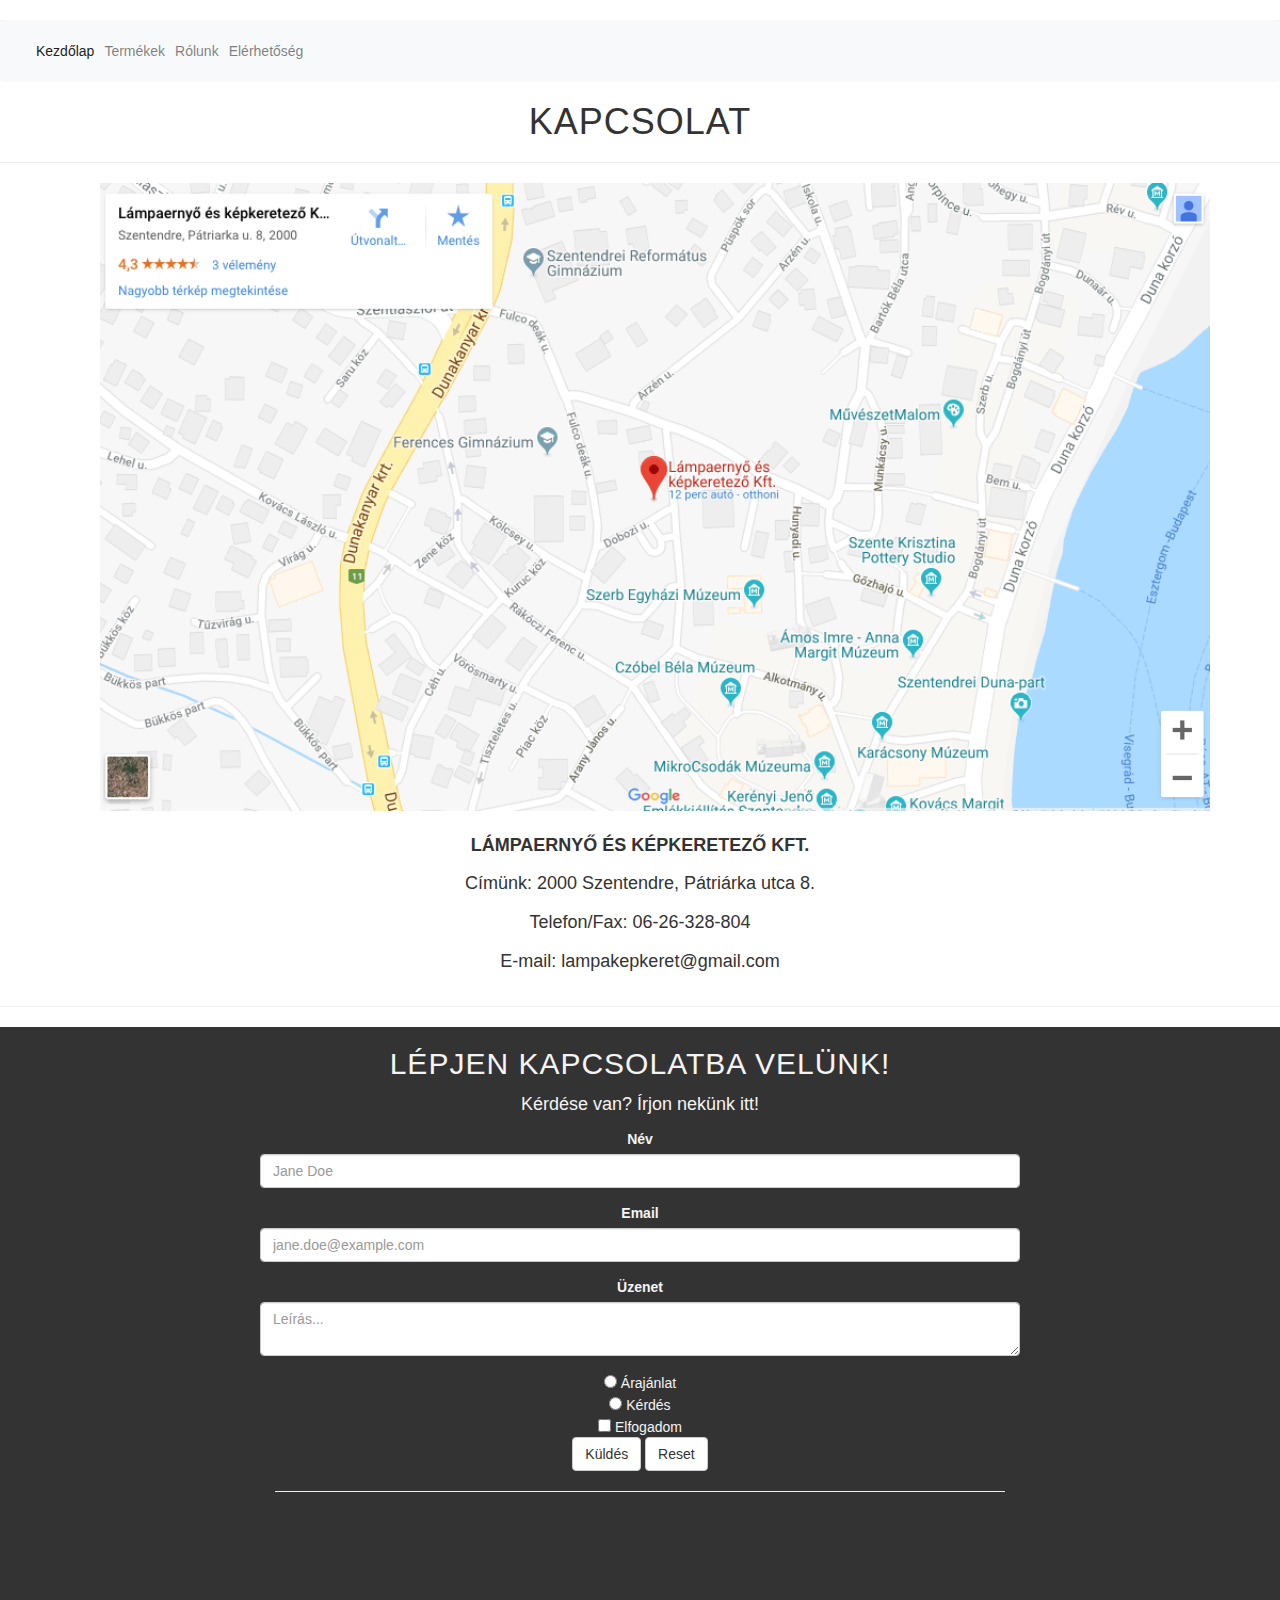
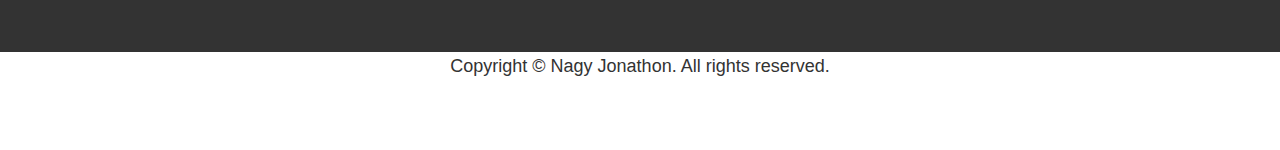
==== elerhetoseg.html @ 1781aa2c "Start" ====
<!DOCTYPE html>
<html lang="hu">
  <head>
    <meta charset="UTF-8">
    <meta http-equiv="X-UA-Compatible" content="IE=edge,chrome=1">
    <meta name="viewport" content="width=device-width, initial-scale=1.0">
    <title>Elérhetőség - LÁMPAERNYŐ & KÉPKERETEZŐ</title>
    <!-- Bootstrap -->
    <link href="css/bootstrap-4.0.0.css" rel="stylesheet"> 
     <!--<link rel="stylesheet" href="https://stackpath.bootstrapcdn.com/bootstrap/4.4.1/css/bootstrap.min.css" integrity="sha384-Vkoo8x4CGsO3+Hhxv8T/Q5PaXtkKtu6ug5TOeNV6gBiFeWPGFN9MuhOf23Q9Ifjh" crossorigin="anonymous">-->
	  
	  <link href="//maxcdn.bootstrapcdn.com/bootstrap/3.3.0/css/bootstrap.min.css" rel="stylesheet" id="bootstrap-css">
   <script src="//maxcdn.bootstrapcdn.com/bootstrap/3.3.0/js/bootstrap.min.js"></script>
    <script src="//code.jquery.com/jquery-1.11.1.min.js"></script>
	  
	  
    </head>
      <body>
        <nav class="navbar navbar-expand-lg navbar-light bg-light col-lg-12">
      
          <button class="navbar-toggler" type="button" data-toggle="collapse" data-target="#navbarSupportedContent" aria-controls="navbarSupportedContent" aria-expanded="false" aria-label="Toggle navigation"> <span class="navbar-toggler-icon"></span> </button>
          
          <div class="collapse navbar-collapse" id="navbarSupportedContent">
              <ul class="navbar-nav mr-auto">
                <li class="nav-item active"> <a class="nav-link" href="index.html">Kezdőlap </a> </li>
                
                <li class="nav-item"> <a class="nav-link" href="termekek.html">Termékek</a> </li>
                
                <li class="nav-item"> <a class="nav-link" href="rolunk.html">Rólunk</a> </li>
                
                <li class="nav-item"> <a class="nav-link" href="elerhetoseg.html">Elérhetőség</a> </li>
              </ul>
            </div>
          </nav>

     <hr>
     
      <h1 class="text-center">Kapcsolat</h1>
    <hr>
    <div class="container">

  
      <figure>
      <img class="container" src="images/terkep.png" alt="Terkep">
    
      </figure>
    
        <br>
      <p class="text-center"><strong>LÁMPAERNYŐ ÉS KÉPKERETEZŐ KFT. </strong></p>
      <p class="text-center">Címünk: 2000 Szentendre, Pátriárka utca 8.</p>
		<p class="text-center">Telefon/Fax: 06-26-328-804</p>
    <p class="text-center">E-mail: lampakepkeret@gmail.com</p>
    </p>
      
    </div>
  
    <hr>
    
    
  
<link href="https://maxcdn.bootstrapcdn.com/font-awesome/4.7.0/css/font-awesome.min.css" rel="stylesheet">
<section id="contact" class="content-section text-center">
        <div class="contact-section">
            <div class="container">
              <h2>Lépjen kapcsolatba velünk!</h2>
              <p>Kérdése van? Írjon nekünk itt!</p>
              <div class="row">
                <div class="col-md-8 col-md-offset-2 offset-lg-2">
                  <form class="form-horizontal">
                    <div class="form-group">
                      <label for="exampleInputName2">Név</label>
                      <input type="text" class="form-control" id="exampleInputName2" placeholder="Jane Doe">
                    </div>
                    <div class="form-group">
                      <label for="exampleInputEmail2">Email</label>
                      <input type="email" class="form-control" id="exampleInputEmail2" placeholder="jane.doe@example.com">
                    </div>
                    <div class="form-group ">
                      <label id="exampleInputText">Üzenet</label>
                     <textarea  class="form-control" placeholder="Leírás..."></textarea> 
                    </div>
                    
                    
                    <input type="radio" name="arajanlat" value="ajanlat"> Árajánlat<br>
                    <input type="radio" name="arajanlat" value="female"> Kérdés<br>
                    <input type="checkbox" name="vehicle1" value="Bike"> Elfogadom<br>
                    <button type="submit" class="btn btn-default">Küldés</button>
                    <button type="reset" class="btn btn-default">Reset</button>
                  </form>

                  <hr>
                  
                </div>
              </div>
            </div>
        </div>
      </section>
    
    
    
	  <footer class="text-center">
      <div class="container">
        <div class="row">
          <div class="col-12">
            <p>Copyright © Nagy Jonathon. All rights reserved.</p>
          </div>
        </div>
      </div>
    </footer>
    <!-- jQuery (necessary for Bootstrap's JavaScript plugins) -->
    <script src="js/jquery-3.2.1.min.js"></script>
    <!-- Include all compiled plugins (below), or include individual files as needed -->
    <script src="js/popper.min.js"></script>
    <script src="js/bootstrap-4.0.0.js"></script>
  </body>
</html>
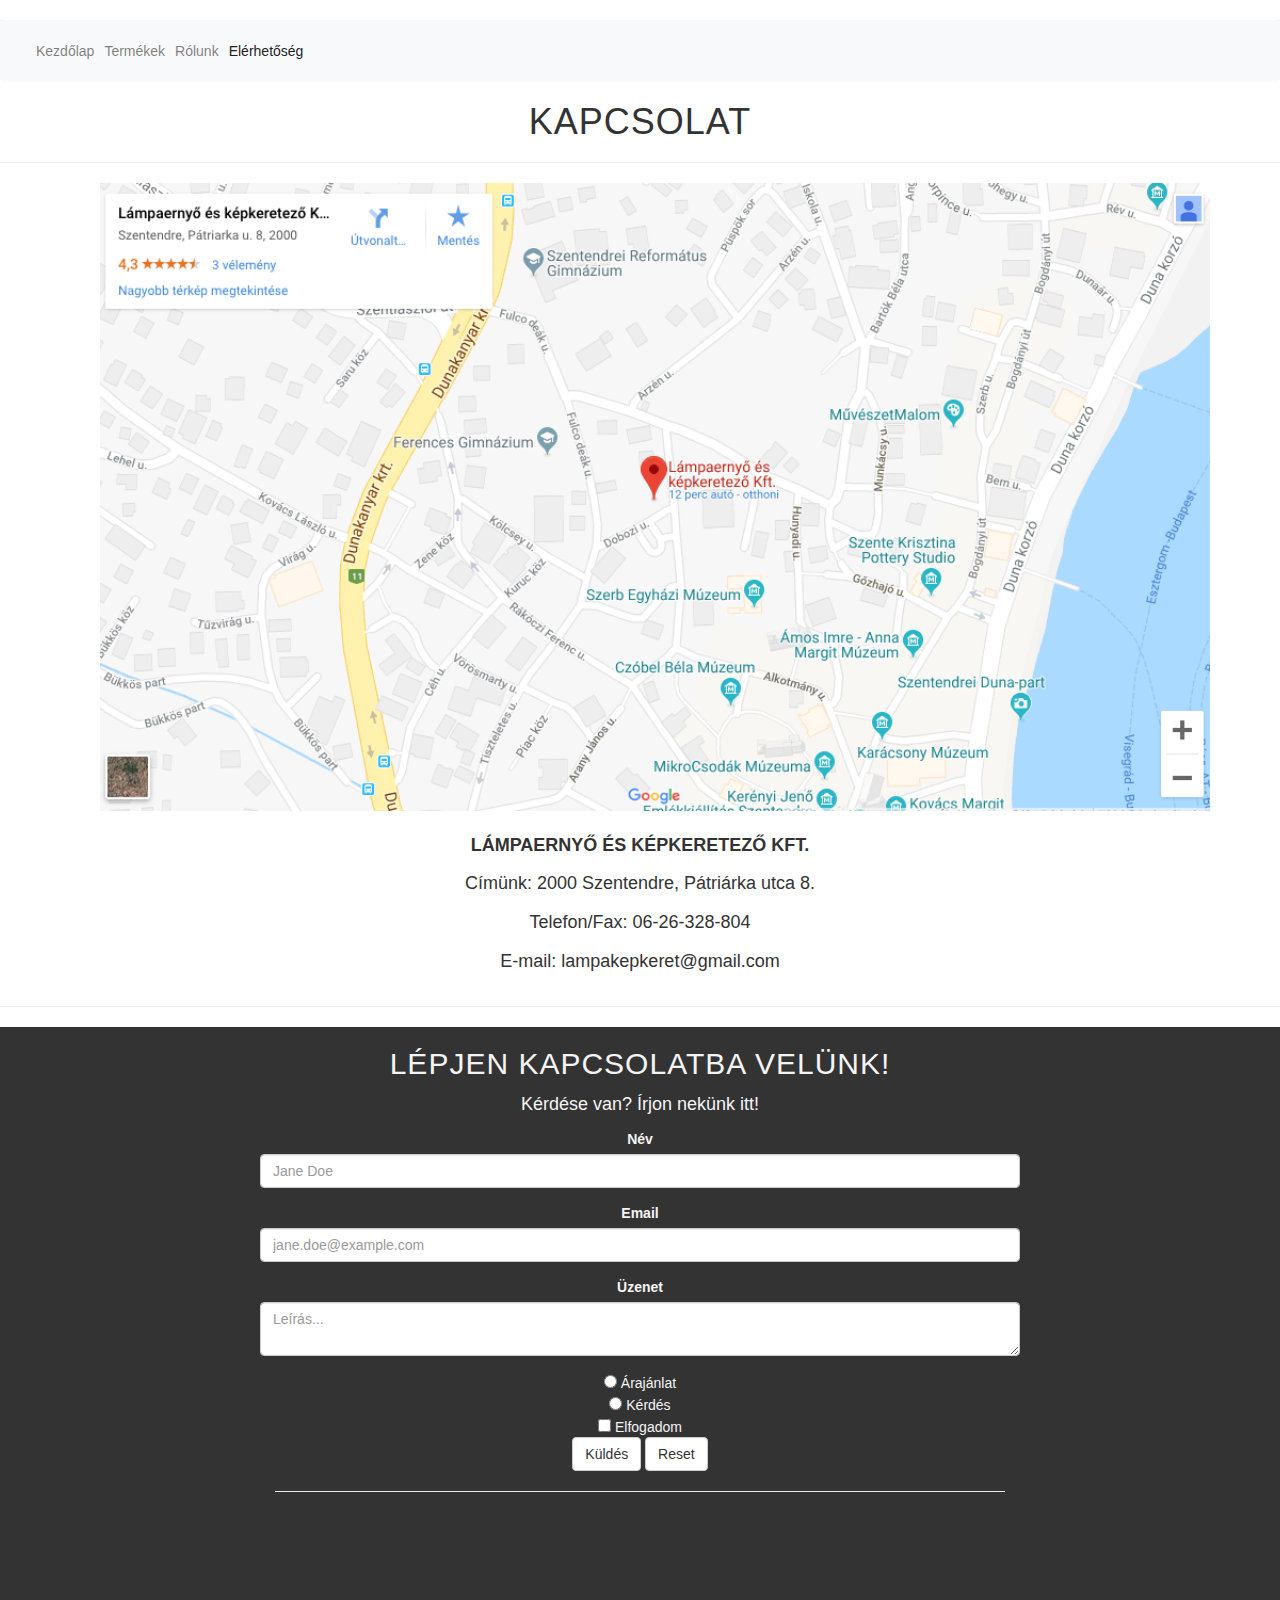
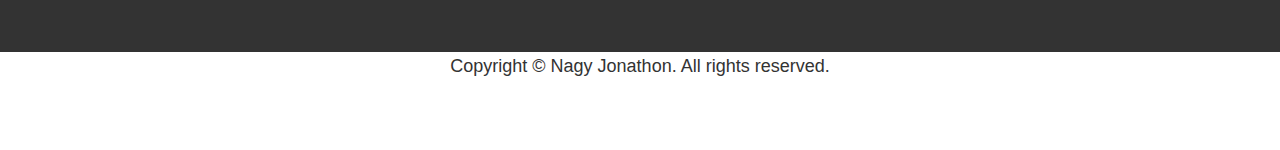
==== commit cf7eb430: "update class" ====
--- a/elerhetoseg.html
+++ b/elerhetoseg.html
@@ -22,13 +22,13 @@
           
           <div class="collapse navbar-collapse" id="navbarSupportedContent">
               <ul class="navbar-nav mr-auto">
-                <li class="nav-item active"> <a class="nav-link" href="index.html">Kezdőlap </a> </li>
+                <li class="nav-item"> <a class="nav-link" href="index.html">Kezdőlap </a> </li>
                 
                 <li class="nav-item"> <a class="nav-link" href="termekek.html">Termékek</a> </li>
                 
                 <li class="nav-item"> <a class="nav-link" href="rolunk.html">Rólunk</a> </li>
                 
-                <li class="nav-item"> <a class="nav-link" href="elerhetoseg.html">Elérhetőség</a> </li>
+                <li class="nav-item active"> <a class="nav-link" href="elerhetoseg.html">Elérhetőség</a> </li>
               </ul>
             </div>
           </nav>
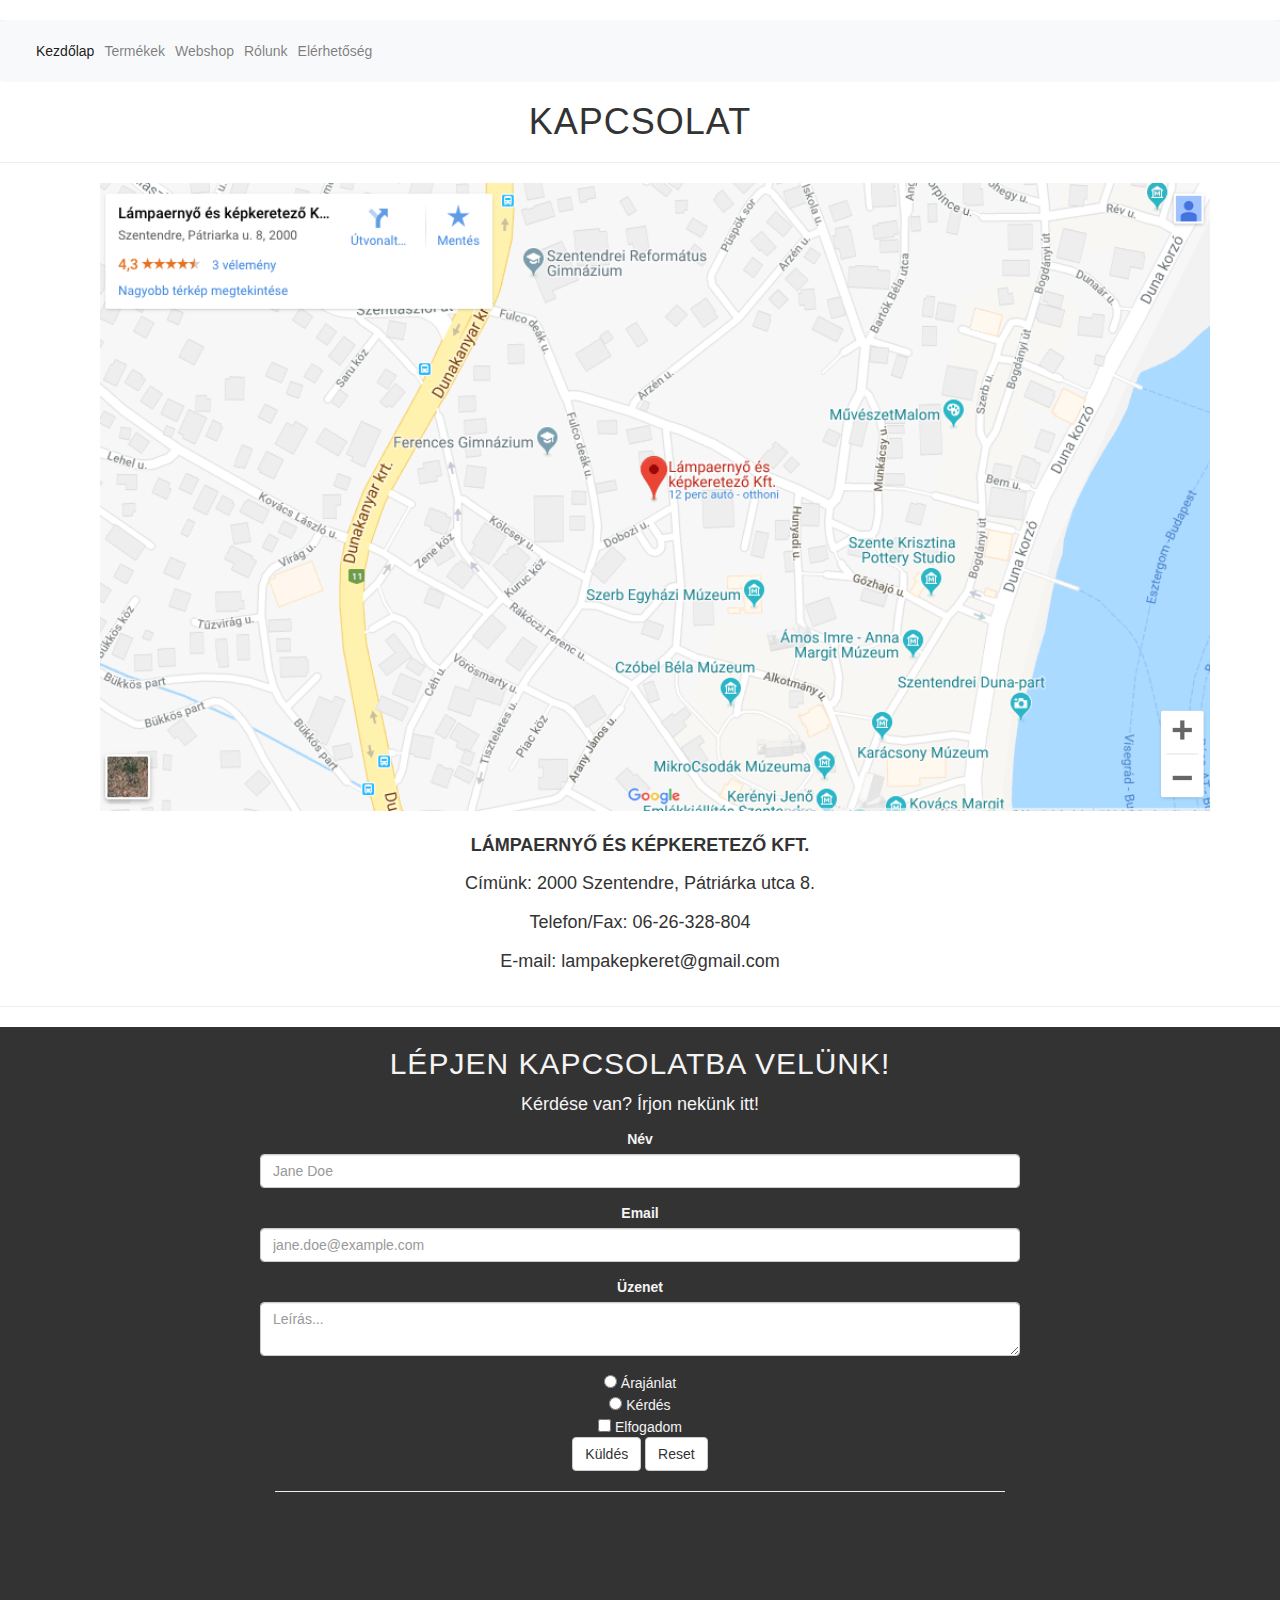
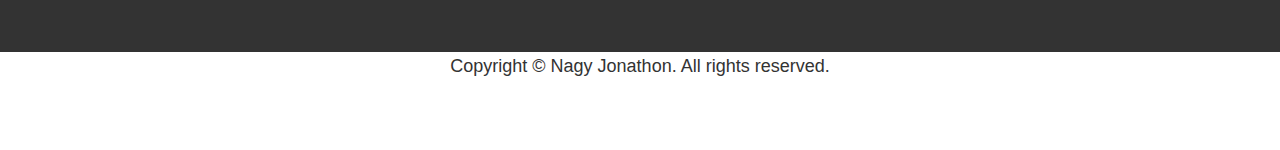
==== commit 8453d133: "webshop menupont" ====
--- a/elerhetoseg.html
+++ b/elerhetoseg.html
@@ -22,13 +22,15 @@
           
           <div class="collapse navbar-collapse" id="navbarSupportedContent">
               <ul class="navbar-nav mr-auto">
-                <li class="nav-item"> <a class="nav-link" href="index.html">Kezdőlap </a> </li>
+                <li class="nav-item active"> <a class="nav-link" href="index.html">Kezdőlap </a> </li>
                 
                 <li class="nav-item"> <a class="nav-link" href="termekek.html">Termékek</a> </li>
+
+                <li class="nav-item"> <a class="nav-link" href="webshop.html">Webshop</a> </li>
                 
                 <li class="nav-item"> <a class="nav-link" href="rolunk.html">Rólunk</a> </li>
                 
-                <li class="nav-item active"> <a class="nav-link" href="elerhetoseg.html">Elérhetőség</a> </li>
+                <li class="nav-item"> <a class="nav-link" href="elerhetoseg.html">Elérhetőség</a> </li>
               </ul>
             </div>
           </nav>
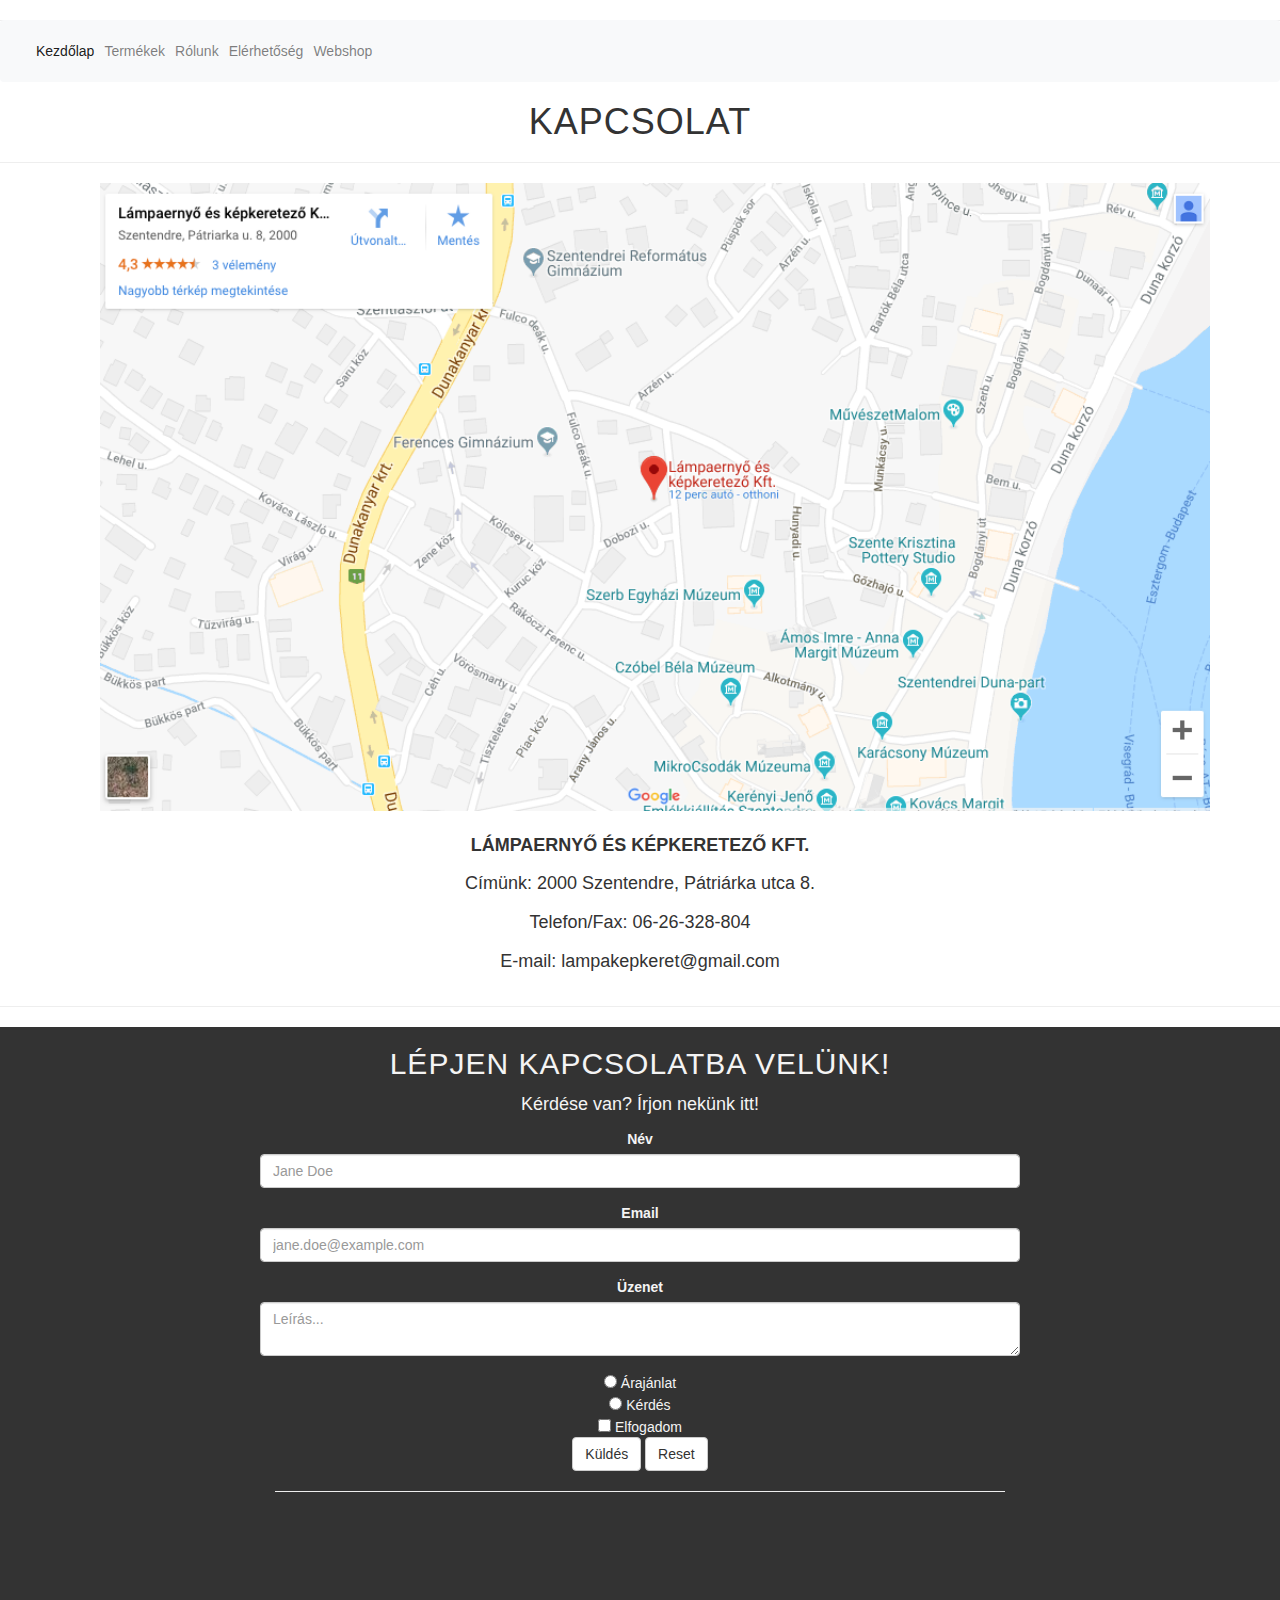
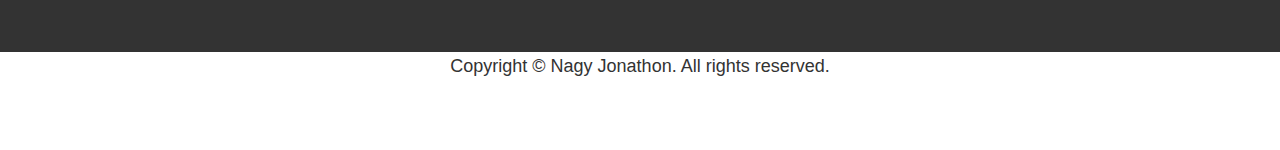
==== commit 6dd14d09: "oldal cim rendezes" ====
--- a/elerhetoseg.html
+++ b/elerhetoseg.html
@@ -26,11 +26,11 @@
                 
                 <li class="nav-item"> <a class="nav-link" href="termekek.html">Termékek</a> </li>
 
-                <li class="nav-item"> <a class="nav-link" href="webshop.html">Webshop</a> </li>
-                
                 <li class="nav-item"> <a class="nav-link" href="rolunk.html">Rólunk</a> </li>
                 
                 <li class="nav-item"> <a class="nav-link" href="elerhetoseg.html">Elérhetőség</a> </li>
+                
+                <li class="nav-item"> <a class="nav-link" href="webshop.html">Webshop</a> </li>
               </ul>
             </div>
           </nav>
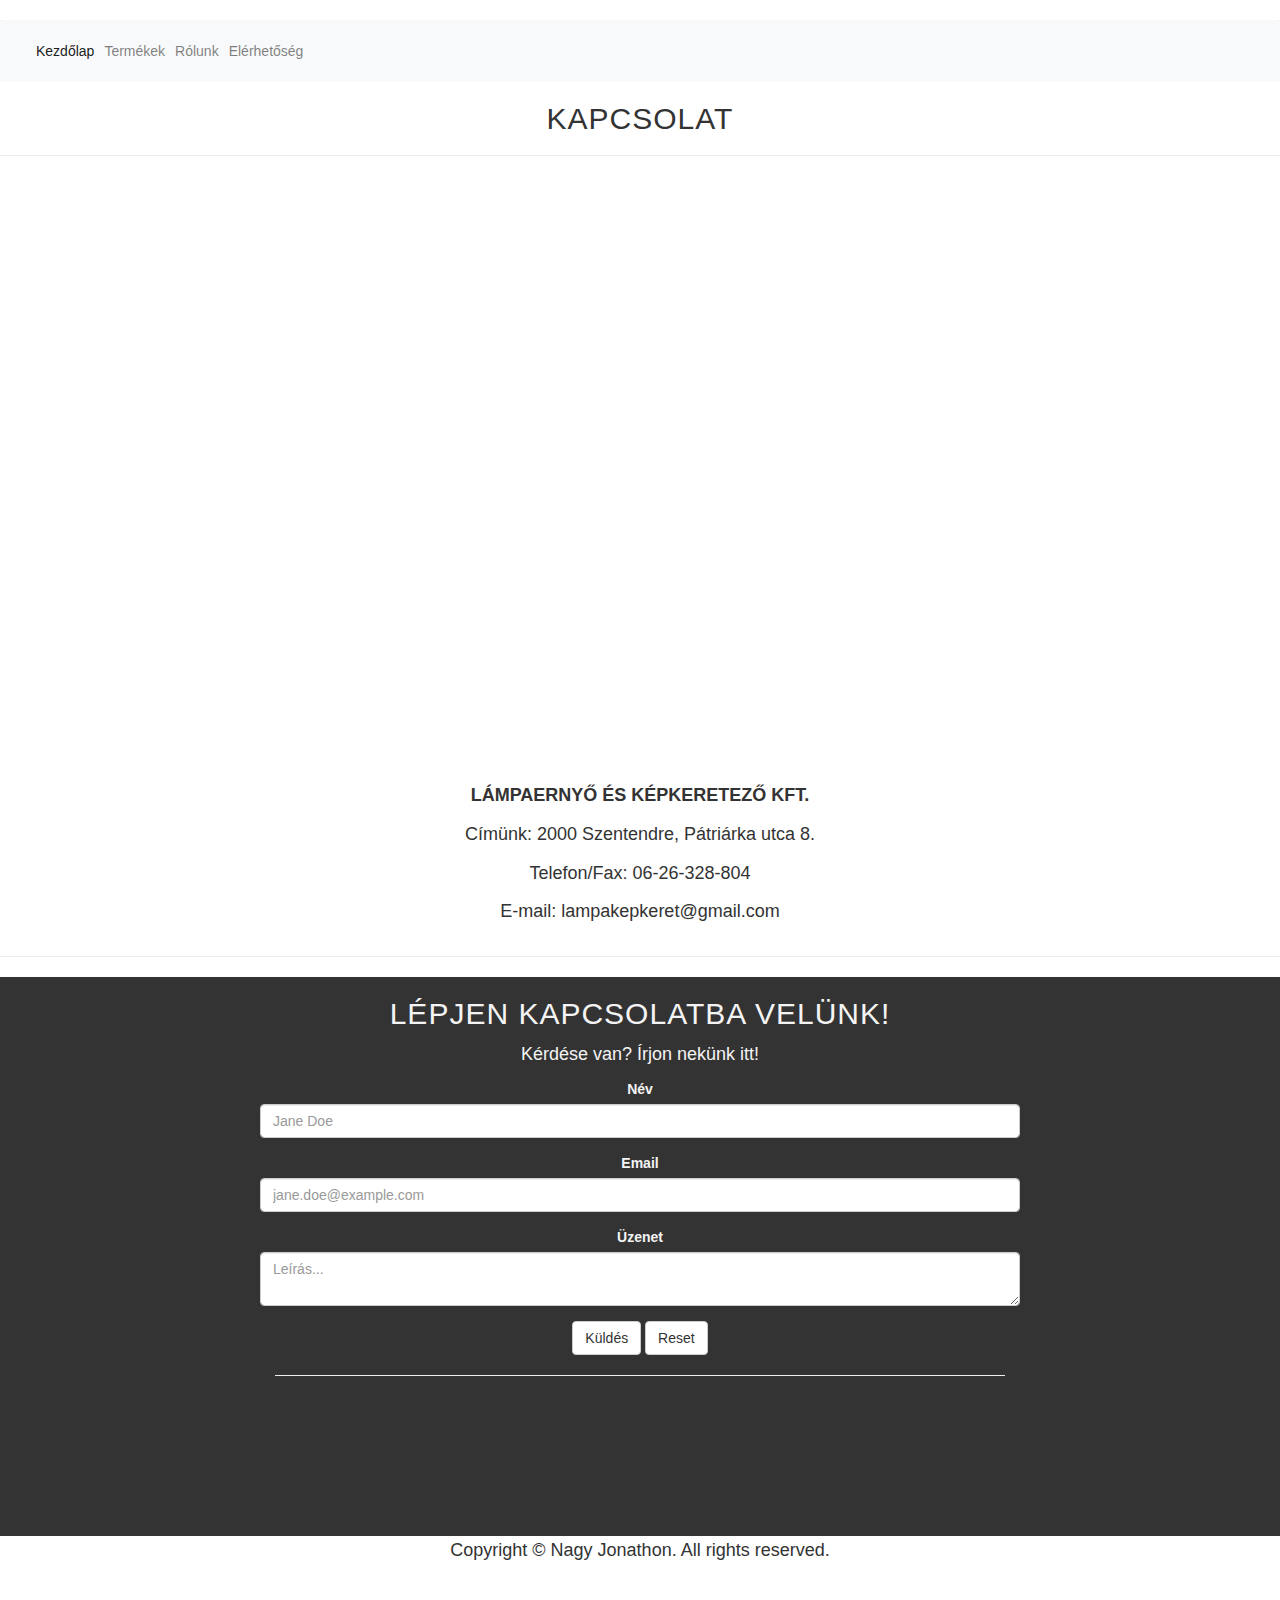
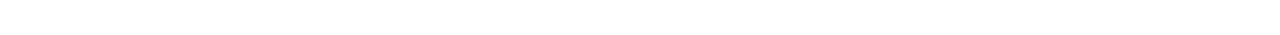
==== commit 34703d2f: "Update elerhetoseg.html" ====
--- a/elerhetoseg.html
+++ b/elerhetoseg.html
@@ -1,118 +1,114 @@
 <!DOCTYPE html>
 <html lang="hu">
-  <head>
-    <meta charset="UTF-8">
-    <meta http-equiv="X-UA-Compatible" content="IE=edge,chrome=1">
-    <meta name="viewport" content="width=device-width, initial-scale=1.0">
-    <title>Elérhetőség - LÁMPAERNYŐ & KÉPKERETEZŐ</title>
-    <!-- Bootstrap -->
-    <link href="css/bootstrap-4.0.0.css" rel="stylesheet"> 
-     <!--<link rel="stylesheet" href="https://stackpath.bootstrapcdn.com/bootstrap/4.4.1/css/bootstrap.min.css" integrity="sha384-Vkoo8x4CGsO3+Hhxv8T/Q5PaXtkKtu6ug5TOeNV6gBiFeWPGFN9MuhOf23Q9Ifjh" crossorigin="anonymous">-->
-	  
-	  <link href="//maxcdn.bootstrapcdn.com/bootstrap/3.3.0/css/bootstrap.min.css" rel="stylesheet" id="bootstrap-css">
-   <script src="//maxcdn.bootstrapcdn.com/bootstrap/3.3.0/js/bootstrap.min.js"></script>
-    <script src="//code.jquery.com/jquery-1.11.1.min.js"></script>
-	  
-	  
-    </head>
-      <body>
-        <nav class="navbar navbar-expand-lg navbar-light bg-light col-lg-12">
+
+<head>
+  <meta charset="UTF-8">
+  <meta http-equiv="X-UA-Compatible" content="IE=edge">
+  <meta name="viewport" content="width=device-width, initial-scale=1">
+  <title>Elérhetőség</title>
+  <!-- Bootstrap -->
+  <link href="css/bootstrap-4.0.0.css" rel="stylesheet">
+
+  <link href="//maxcdn.bootstrapcdn.com/bootstrap/3.3.0/css/bootstrap.min.css" rel="stylesheet" id="bootstrap-css">
+  <script src="//maxcdn.bootstrapcdn.com/bootstrap/3.3.0/js/bootstrap.min.js"></script>
+  <script src="//code.jquery.com/jquery-1.11.1.min.js"></script>
+
+
+</head>
+
+<body>
+  <nav class="navbar navbar-expand-lg navbar-light bg-light col-lg-12">
+
+    <button class="navbar-toggler" type="button" data-toggle="collapse" data-target="#navbarSupportedContent"
+      aria-controls="navbarSupportedContent" aria-expanded="false" aria-label="Toggle navigation"> <span
+        class="navbar-toggler-icon"></span> </button>
+    
+        <div class="collapse navbar-collapse" id="navbarSupportedContent">
       
-          <button class="navbar-toggler" type="button" data-toggle="collapse" data-target="#navbarSupportedContent" aria-controls="navbarSupportedContent" aria-expanded="false" aria-label="Toggle navigation"> <span class="navbar-toggler-icon"></span> </button>
-          
-          <div class="collapse navbar-collapse" id="navbarSupportedContent">
-              <ul class="navbar-nav mr-auto">
-                <li class="nav-item active"> <a class="nav-link" href="index.html">Kezdőlap </a> </li>
-                
-                <li class="nav-item"> <a class="nav-link" href="termekek.html">Termékek</a> </li>
+      <ul class="navbar-nav mr-auto">
+       
+        <li class="nav-item active"> <a class="nav-link" href="index.html">Kezdőlap </a> </li>
 
-                <li class="nav-item"> <a class="nav-link" href="rolunk.html">Rólunk</a> </li>
-                
-                <li class="nav-item"> <a class="nav-link" href="elerhetoseg.html">Elérhetőség</a> </li>
-                
-                <li class="nav-item"> <a class="nav-link" href="webshop.html">Webshop</a> </li>
-              </ul>
-            </div>
-          </nav>
+        <li class="nav-item"> <a class="nav-link" href="termekek.html">Termékek</a> </li>
 
-     <hr>
-     
-      <h1 class="text-center">Kapcsolat</h1>
-    <hr>
-    <div class="container">
+        <li class="nav-item"> <a class="nav-link" href="rolunk.html">Rólunk</a> </li>
 
-  
-      <figure>
-      <img class="container" src="images/terkep.png" alt="Terkep">
-    
-      </figure>
-    
-        <br>
-      <p class="text-center"><strong>LÁMPAERNYŐ ÉS KÉPKERETEZŐ KFT. </strong></p>
-      <p class="text-center">Címünk: 2000 Szentendre, Pátriárka utca 8.</p>
-		<p class="text-center">Telefon/Fax: 06-26-328-804</p>
+        <li class="nav-item"> <a class="nav-link" href="elerhetoseg.html">Elérhetőség</a> </li>
+      </ul>
+    </div>
+  </nav>
+
+
+  <hr>
+  <h2 class="text-center">Kapcsolat</h2>
+  <hr>
+  <div class="container">
+
+    <div class="conten-center tcontainer pb-1 pb-md-0 offset-md-0 col-md-12">
+
+
+      <iframe class="container-fluid"
+        src="https://www.google.com/maps/embed?pb=!1m18!1m12!1m3!1d2686.751737907053!2d19.072264815127216!3d47.669819091602584!2m3!1f0!2f0!3f0!3m2!1i1024!2i768!4f13.1!3m3!1m2!1s0x4741d67c942fdd93%3A0xa7d64408c1908dff!2zTMOhbXBhZXJuecWRIMOpcyBrw6lwa2VyZXRlesWRIEtmdC4!5e0!3m2!1shu!2shu!4v1544191480141"
+        width="800" height="600" frameborder="0" style="border:0" allowfullscreen></iframe>
+
+    </div>
+
+    <p class="text-center"><strong>LÁMPAERNYŐ ÉS KÉPKERETEZŐ KFT. </strong></p>
+    <p class="text-center">Címünk: 2000 Szentendre, Pátriárka utca 8.</p>
+    <p class="text-center">Telefon/Fax: 06-26-328-804</p>
     <p class="text-center">E-mail: lampakepkeret@gmail.com</p>
-    </p>
-      
-    </div>
-  
-    <hr>
-    
-    
-  
-<link href="https://maxcdn.bootstrapcdn.com/font-awesome/4.7.0/css/font-awesome.min.css" rel="stylesheet">
-<section id="contact" class="content-section text-center">
-        <div class="contact-section">
-            <div class="container">
-              <h2>Lépjen kapcsolatba velünk!</h2>
-              <p>Kérdése van? Írjon nekünk itt!</p>
-              <div class="row">
-                <div class="col-md-8 col-md-offset-2 offset-lg-2">
-                  <form class="form-horizontal">
-                    <div class="form-group">
-                      <label for="exampleInputName2">Név</label>
-                      <input type="text" class="form-control" id="exampleInputName2" placeholder="Jane Doe">
-                    </div>
-                    <div class="form-group">
-                      <label for="exampleInputEmail2">Email</label>
-                      <input type="email" class="form-control" id="exampleInputEmail2" placeholder="jane.doe@example.com">
-                    </div>
-                    <div class="form-group ">
-                      <label id="exampleInputText">Üzenet</label>
-                     <textarea  class="form-control" placeholder="Leírás..."></textarea> 
-                    </div>
-                    
-                    
-                    <input type="radio" name="arajanlat" value="ajanlat"> Árajánlat<br>
-                    <input type="radio" name="arajanlat" value="female"> Kérdés<br>
-                    <input type="checkbox" name="vehicle1" value="Bike"> Elfogadom<br>
-                    <button type="submit" class="btn btn-default">Küldés</button>
-                    <button type="reset" class="btn btn-default">Reset</button>
-                  </form>
+  </div>
+  <hr>
 
-                  <hr>
-                  
-                </div>
+
+  <link href="https://fonts.googleapis.com/css?family=Oswald:700|Patua+One|Roboto+Condensed:700" rel="stylesheet">
+  <link href="https://maxcdn.bootstrapcdn.com/font-awesome/4.7.0/css/font-awesome.min.css" rel="stylesheet">
+  <section id="contact" class="content-section text-center">
+    <div class="contact-section">
+      <div class="container">
+        <h2>Lépjen kapcsolatba velünk!</h2>
+        <p>Kérdése van? Írjon nekünk itt!</p>
+        <div class="row">
+          <div class="col-md-8 col-md-offset-2 offset-lg-2">
+            <form class="form-horizontal">
+              <div class="form-group">
+                <label for="exampleInputName2">Név</label>
+                <input type="text" class="form-control" id="exampleInputName2" placeholder="Jane Doe">
               </div>
-            </div>
-        </div>
-      </section>
-    
-    
-    
-	  <footer class="text-center">
-      <div class="container">
-        <div class="row">
-          <div class="col-12">
-            <p>Copyright © Nagy Jonathon. All rights reserved.</p>
+              <div class="form-group">
+                <label for="exampleInputEmail2">Email</label>
+                <input type="email" class="form-control" id="exampleInputEmail2" placeholder="jane.doe@example.com">
+              </div>
+              <div class="form-group ">
+                <label for="exampleInputText">Üzenet</label>
+                <textarea class="form-control" placeholder="Leírás..."></textarea>
+              </div>
+              <button type="submit" class="btn btn-default">Küldés</button>
+              <button type="reset" class="btn btn-default">Reset</button>
+            </form>
+
+            <hr>
+
           </div>
         </div>
       </div>
-    </footer>
-    <!-- jQuery (necessary for Bootstrap's JavaScript plugins) -->
-    <script src="js/jquery-3.2.1.min.js"></script>
-    <!-- Include all compiled plugins (below), or include individual files as needed -->
-    <script src="js/popper.min.js"></script>
-    <script src="js/bootstrap-4.0.0.js"></script>
-  </body>
+    </div>
+  </section>
+
+  <footer class="text-center">
+    <div class="container">
+      <div class="row">
+        <div class="col-12">
+          <p>Copyright © Nagy Jonathon. All rights reserved.</p>
+        </div>
+      </div>
+    </div>
+  </footer>
+  <!-- jQuery (necessary for Bootstrap's JavaScript plugins) -->
+  <script src="js/jquery-3.2.1.min.js"></script>
+  <!-- Include all compiled plugins (below), or include individual files as needed -->
+  <script src="js/popper.min.js"></script>
+  <script src="js/bootstrap-4.0.0.js"></script>
+</body>
+
 </html>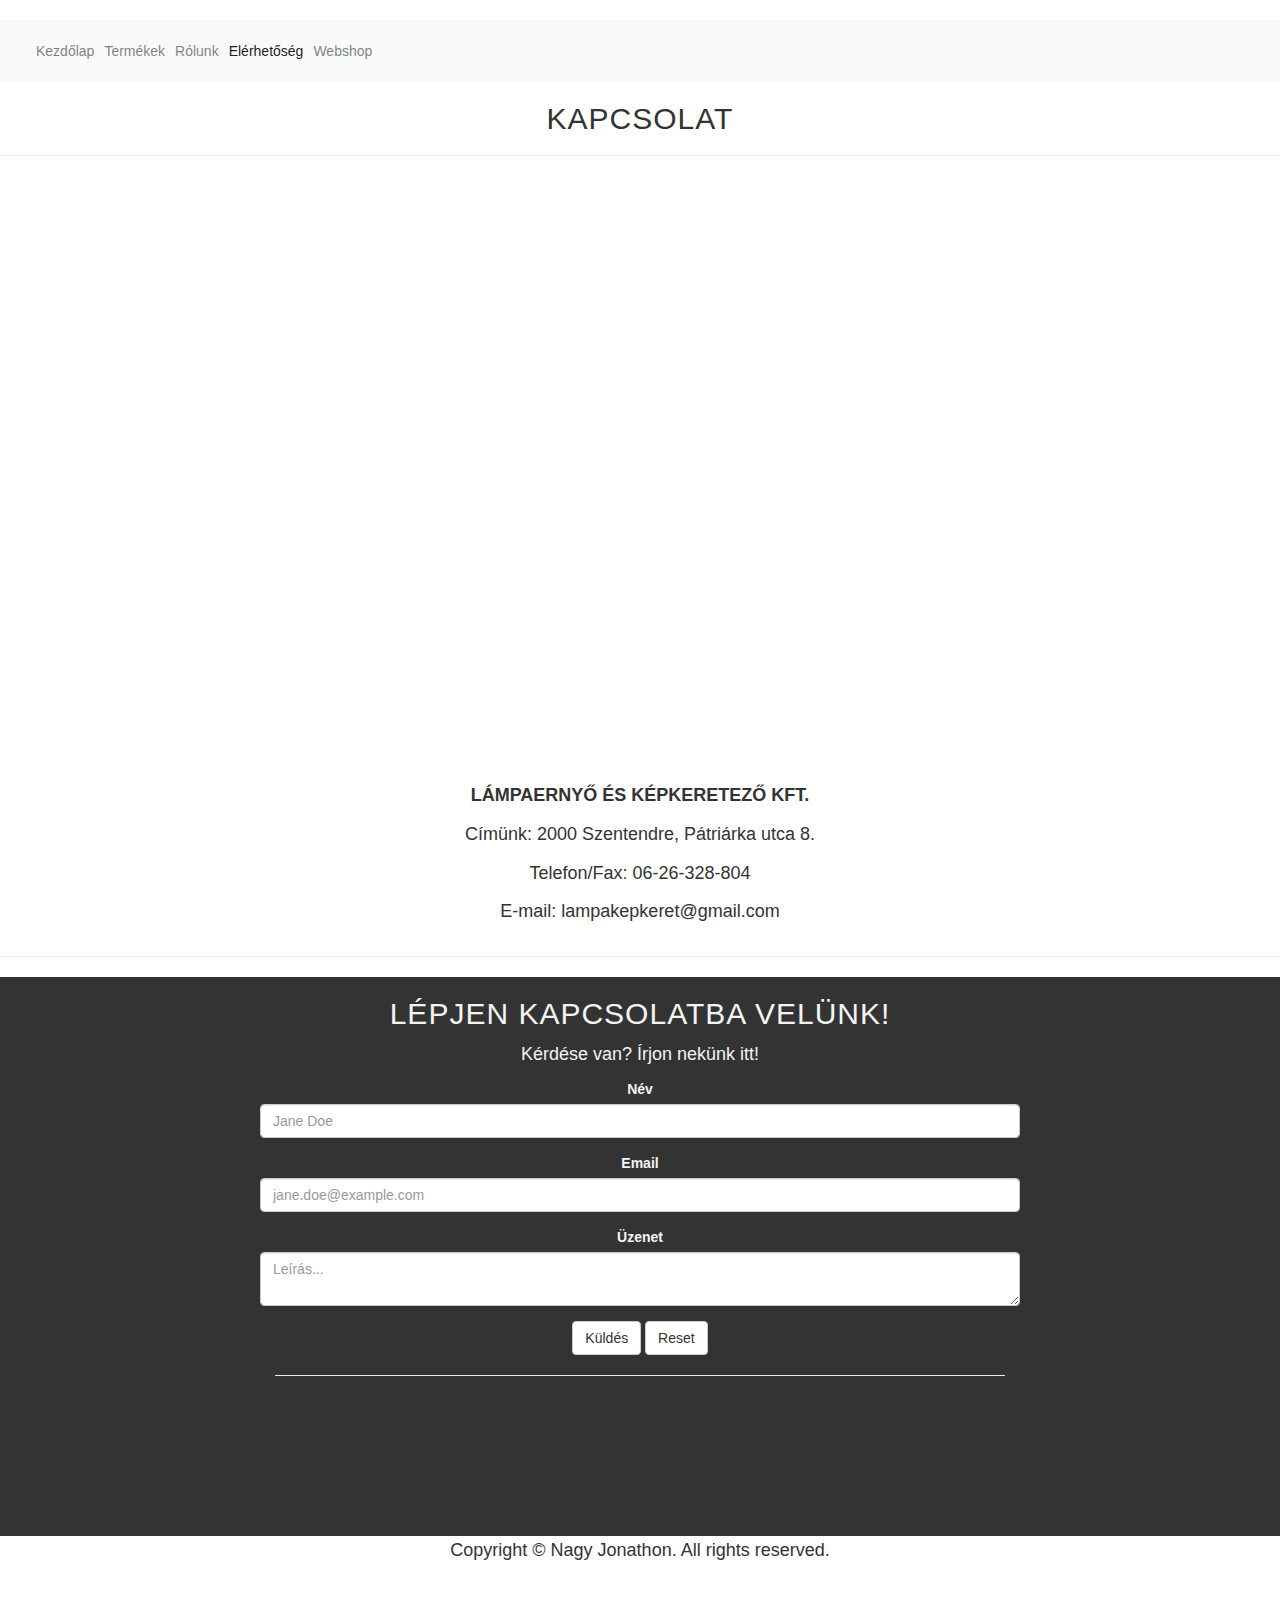
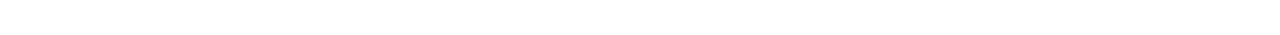
==== commit 7fd41263: "Update elerhetoseg.html" ====
--- a/elerhetoseg.html
+++ b/elerhetoseg.html
@@ -27,13 +27,15 @@
       
       <ul class="navbar-nav mr-auto">
        
-        <li class="nav-item active"> <a class="nav-link" href="index.html">Kezdőlap </a> </li>
+        <li class="nav-item"> <a class="nav-link" href="index.html">Kezdőlap </a> </li>
 
         <li class="nav-item"> <a class="nav-link" href="termekek.html">Termékek</a> </li>
 
         <li class="nav-item"> <a class="nav-link" href="rolunk.html">Rólunk</a> </li>
 
-        <li class="nav-item"> <a class="nav-link" href="elerhetoseg.html">Elérhetőség</a> </li>
+        <li class="nav-item active"> <a class="nav-link" href="elerhetoseg.html">Elérhetőség</a> </li>
+
+        <li class="nav-item"> <a class="nav-link" href="webshop.html">Webshop</a> </li>
       </ul>
     </div>
   </nav>
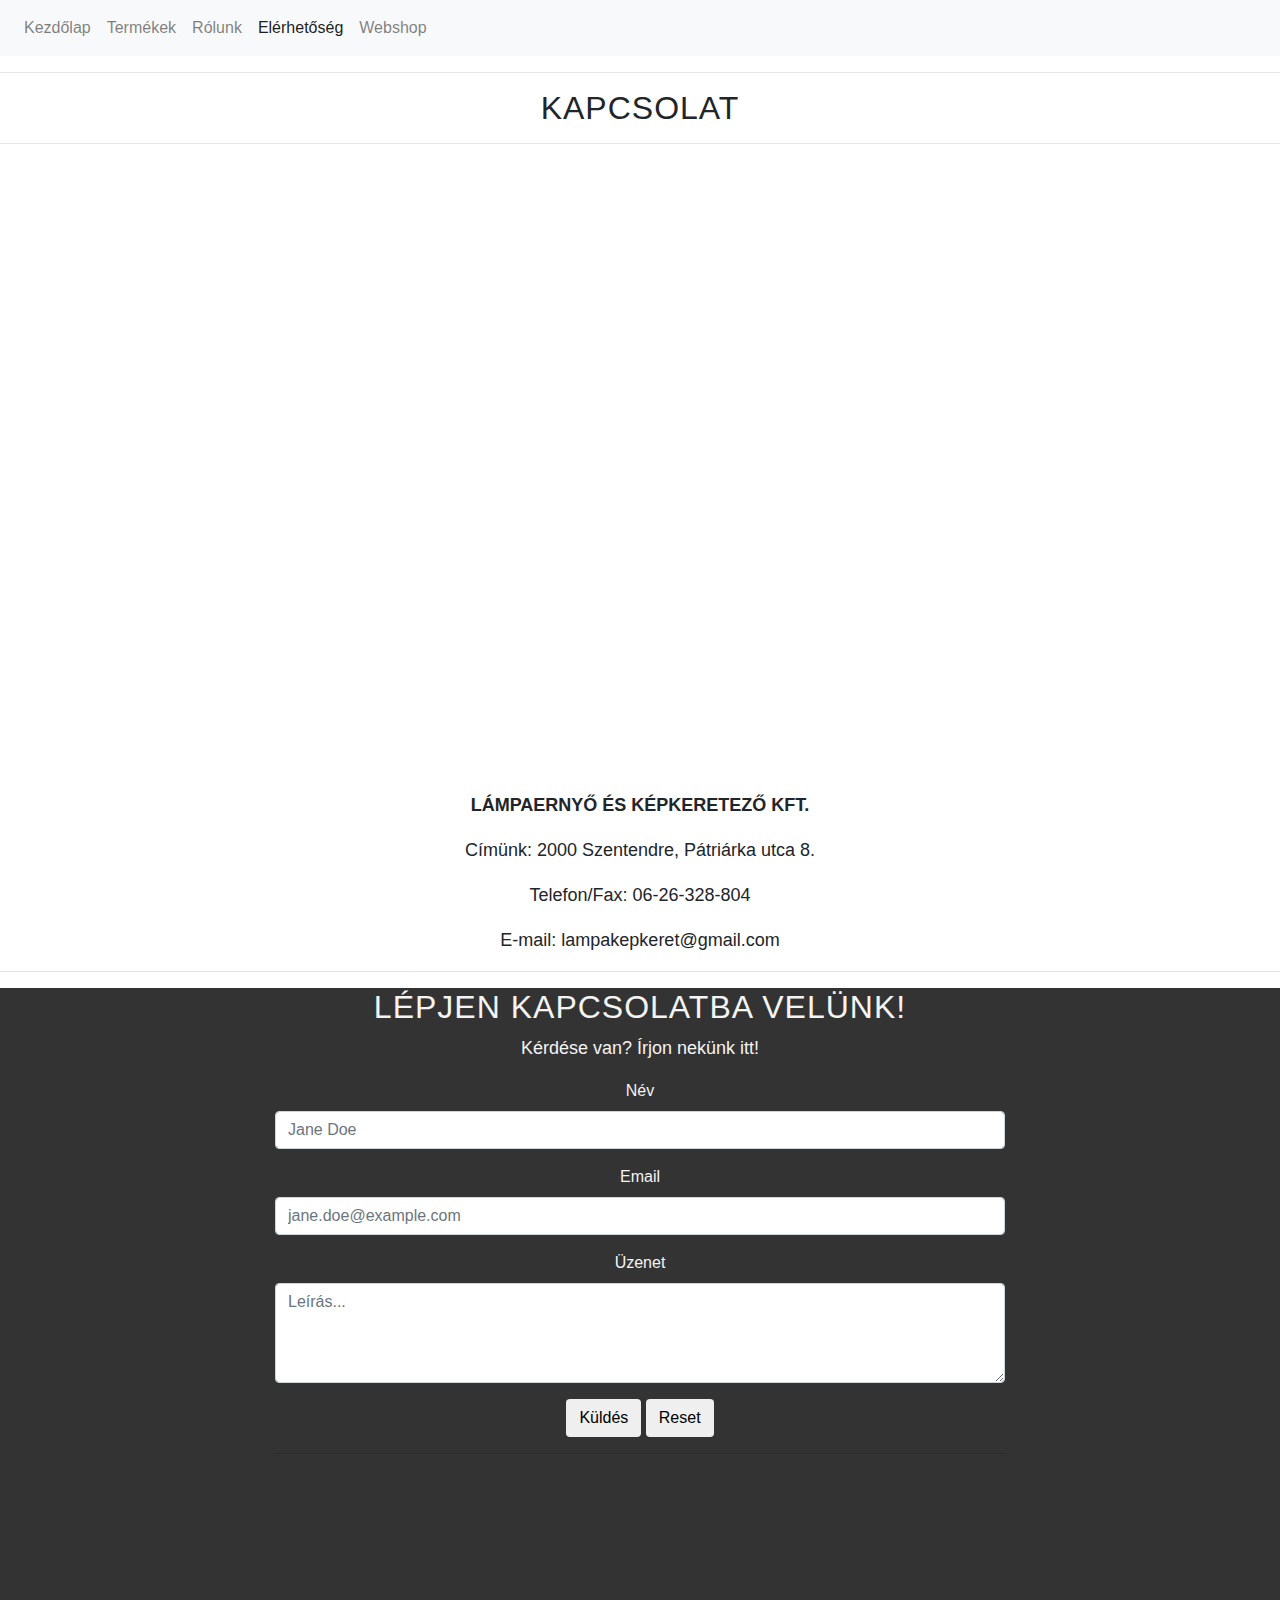
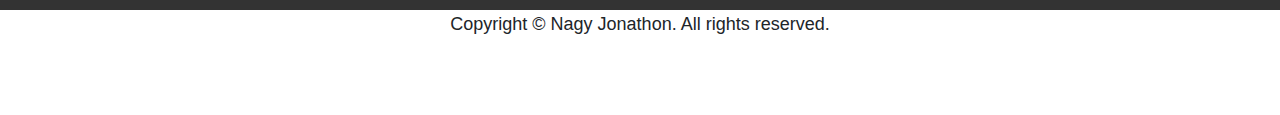
==== commit efcb5fb6: "styling" ====
--- a/elerhetoseg.html
+++ b/elerhetoseg.html
@@ -4,15 +4,10 @@
 <head>
   <meta charset="UTF-8">
   <meta http-equiv="X-UA-Compatible" content="IE=edge">
-  <meta name="viewport" content="width=device-width, initial-scale=1">
+  <meta name="viewport" content="width=device-width, initial-scale=1.0">
   <title>Elérhetőség</title>
   <!-- Bootstrap -->
   <link href="css/bootstrap-4.0.0.css" rel="stylesheet">
-
-  <link href="//maxcdn.bootstrapcdn.com/bootstrap/3.3.0/css/bootstrap.min.css" rel="stylesheet" id="bootstrap-css">
-  <script src="//maxcdn.bootstrapcdn.com/bootstrap/3.3.0/js/bootstrap.min.js"></script>
-  <script src="//code.jquery.com/jquery-1.11.1.min.js"></script>
-
 
 </head>
 
@@ -46,7 +41,7 @@
   <hr>
   <div class="container">
 
-    <div class="conten-center tcontainer pb-1 pb-md-0 offset-md-0 col-md-12">
+    <div class="conten-center tcontainer pb-1 pb-md-0 offset-md-0 col-md-12 mt-4">
 
 
       <iframe class="container-fluid"
@@ -54,7 +49,8 @@
         width="800" height="600" frameborder="0" style="border:0" allowfullscreen></iframe>
 
     </div>
-
+  </div>
+  <div class="mt-3">
     <p class="text-center"><strong>LÁMPAERNYŐ ÉS KÉPKERETEZŐ KFT. </strong></p>
     <p class="text-center">Címünk: 2000 Szentendre, Pátriárka utca 8.</p>
     <p class="text-center">Telefon/Fax: 06-26-328-804</p>
